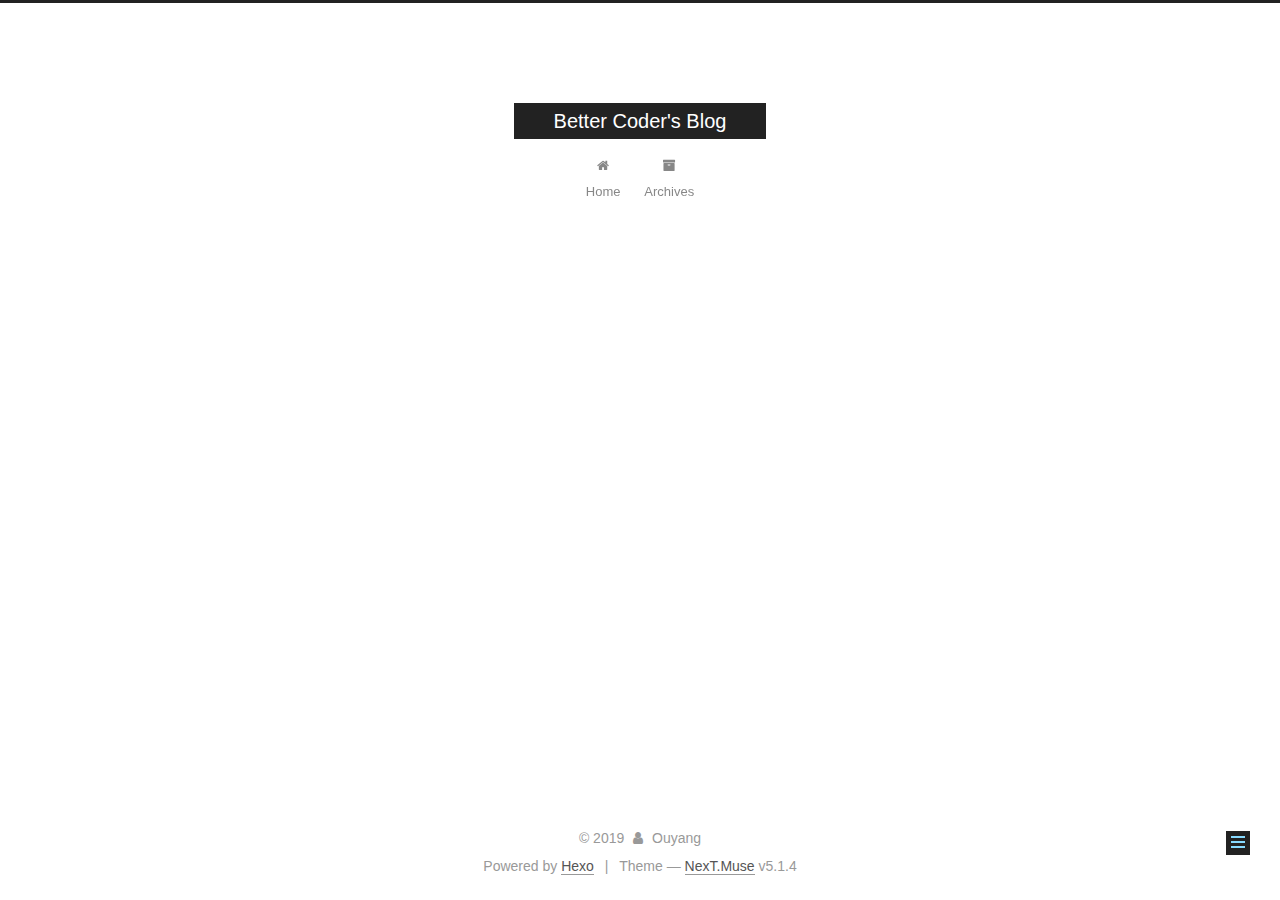
==== about/index.html @ 44db9f1c "Site updated: 2019-05-25 17:23:16" ====
<!DOCTYPE html>



  


<html class="theme-next muse use-motion" lang>
<head><meta name="generator" content="Hexo 3.8.0">
  <meta charset="UTF-8">
<meta http-equiv="X-UA-Compatible" content="IE=edge">
<meta name="viewport" content="width=device-width, initial-scale=1, maximum-scale=1">
<meta name="theme-color" content="#222">









<meta http-equiv="Cache-Control" content="no-transform">
<meta http-equiv="Cache-Control" content="no-siteapp">
















  
  
  <link href="/lib/fancybox/source/jquery.fancybox.css?v=2.1.5" rel="stylesheet" type="text/css">







<link href="/lib/font-awesome/css/font-awesome.min.css?v=4.6.2" rel="stylesheet" type="text/css">

<link href="/css/main.css?v=5.1.4" rel="stylesheet" type="text/css">


  <link rel="apple-touch-icon" sizes="180x180" href="/images/apple-touch-icon-next.png?v=5.1.4">


  <link rel="icon" type="image/png" sizes="32x32" href="/images/favicon-32x32-next.png?v=5.1.4">


  <link rel="icon" type="image/png" sizes="16x16" href="/images/favicon-16x16-next.png?v=5.1.4">


  <link rel="mask-icon" href="/images/logo.svg?v=5.1.4" color="#222">





  <meta name="keywords" content="Hexo, NexT">










<meta name="description" content="欧阳小伟">
<meta property="og:type" content="website">
<meta property="og:title" content="about">
<meta property="og:url" content="http://RobotOuyang.github.io/about/index.html">
<meta property="og:site_name" content="Better Coder&#39;s Blog">
<meta property="og:description" content="欧阳小伟">
<meta property="og:locale" content="default">
<meta property="og:updated_time" content="2019-05-25T09:22:41.706Z">
<meta name="twitter:card" content="summary">
<meta name="twitter:title" content="about">
<meta name="twitter:description" content="欧阳小伟">



<script type="text/javascript" id="hexo.configurations">
  var NexT = window.NexT || {};
  var CONFIG = {
    root: '/',
    scheme: 'Muse',
    version: '5.1.4',
    sidebar: {"position":"left","display":"post","offset":12,"b2t":false,"scrollpercent":false,"onmobile":false},
    fancybox: true,
    tabs: true,
    motion: {"enable":true,"async":false,"transition":{"post_block":"fadeIn","post_header":"slideDownIn","post_body":"slideDownIn","coll_header":"slideLeftIn","sidebar":"slideUpIn"}},
    duoshuo: {
      userId: '0',
      author: 'Author'
    },
    algolia: {
      applicationID: '',
      apiKey: '',
      indexName: '',
      hits: {"per_page":10},
      labels: {"input_placeholder":"Search for Posts","hits_empty":"We didn't find any results for the search: ${query}","hits_stats":"${hits} results found in ${time} ms"}
    }
  };
</script>



  <link rel="canonical" href="http://RobotOuyang.github.io/about/">





  <title>about | Better Coder's Blog</title>
  








</head>

<body itemscope itemtype="http://schema.org/WebPage" lang="default">

  
  
    
  

  <div class="container sidebar-position-left page-post-detail">
    <div class="headband"></div>

    <header id="header" class="header" itemscope itemtype="http://schema.org/WPHeader">
      <div class="header-inner"><div class="site-brand-wrapper">
  <div class="site-meta ">
    

    <div class="custom-logo-site-title">
      <a href="/" class="brand" rel="start">
        <span class="logo-line-before"><i></i></span>
        <span class="site-title">Better Coder's Blog</span>
        <span class="logo-line-after"><i></i></span>
      </a>
    </div>
      
        <p class="site-subtitle"></p>
      
  </div>

  <div class="site-nav-toggle">
    <button>
      <span class="btn-bar"></span>
      <span class="btn-bar"></span>
      <span class="btn-bar"></span>
    </button>
  </div>
</div>

<nav class="site-nav">
  

  
    <ul id="menu" class="menu">
      
        
        <li class="menu-item menu-item-home">
          <a href="/" rel="section">
            
              <i class="menu-item-icon fa fa-fw fa-home"></i> <br>
            
            Home
          </a>
        </li>
      
        
        <li class="menu-item menu-item-archives">
          <a href="/archives/" rel="section">
            
              <i class="menu-item-icon fa fa-fw fa-archive"></i> <br>
            
            Archives
          </a>
        </li>
      

      
    </ul>
  

  
</nav>



 </div>
    </header>

    <main id="main" class="main">
      <div class="main-inner">
        <div class="content-wrap">
          <div id="content" class="content">
            

  <div id="posts" class="posts-expand">
    
    
    
    <div class="post-block page">
      <header class="post-header">

	<h1 class="post-title" itemprop="name headline">about</h1>



</header>

      
      
      
      <div class="post-body">
        
        
          <p>欧阳小伟</p>

        
      </div>
      
      
      
    </div>
    
    
    
  </div>


          </div>
          


          

  



        </div>
        
          
  
  <div class="sidebar-toggle">
    <div class="sidebar-toggle-line-wrap">
      <span class="sidebar-toggle-line sidebar-toggle-line-first"></span>
      <span class="sidebar-toggle-line sidebar-toggle-line-middle"></span>
      <span class="sidebar-toggle-line sidebar-toggle-line-last"></span>
    </div>
  </div>

  <aside id="sidebar" class="sidebar">
    
    <div class="sidebar-inner">

      

      

      <section class="site-overview-wrap sidebar-panel sidebar-panel-active">
        <div class="site-overview">
          <div class="site-author motion-element" itemprop="author" itemscope itemtype="http://schema.org/Person">
            
              <p class="site-author-name" itemprop="name">Ouyang</p>
              <p class="site-description motion-element" itemprop="description">ouyang</p>
          </div>

          <nav class="site-state motion-element">

            
              <div class="site-state-item site-state-posts">
              
                <a href="/archives/">
              
                  <span class="site-state-item-count">2</span>
                  <span class="site-state-item-name">posts</span>
                </a>
              </div>
            

            

            

          </nav>

          

          

          
          

          
          

          

        </div>
      </section>

      

      

    </div>
  </aside>


        
      </div>
    </main>

    <footer id="footer" class="footer">
      <div class="footer-inner">
        <div class="copyright">&copy; <span itemprop="copyrightYear">2019</span>
  <span class="with-love">
    <i class="fa fa-user"></i>
  </span>
  <span class="author" itemprop="copyrightHolder">Ouyang</span>

  
</div>


  <div class="powered-by">Powered by <a class="theme-link" target="_blank" href="https://hexo.io">Hexo</a></div>



  <span class="post-meta-divider">|</span>



  <div class="theme-info">Theme &mdash; <a class="theme-link" target="_blank" href="https://github.com/iissnan/hexo-theme-next">NexT.Muse</a> v5.1.4</div>




        







        
      </div>
    </footer>

    
      <div class="back-to-top">
        <i class="fa fa-arrow-up"></i>
        
      </div>
    

    

  </div>

  

<script type="text/javascript">
  if (Object.prototype.toString.call(window.Promise) !== '[object Function]') {
    window.Promise = null;
  }
</script>









  












  
  
    <script type="text/javascript" src="/lib/jquery/index.js?v=2.1.3"></script>
  

  
  
    <script type="text/javascript" src="/lib/fastclick/lib/fastclick.min.js?v=1.0.6"></script>
  

  
  
    <script type="text/javascript" src="/lib/jquery_lazyload/jquery.lazyload.js?v=1.9.7"></script>
  

  
  
    <script type="text/javascript" src="/lib/velocity/velocity.min.js?v=1.2.1"></script>
  

  
  
    <script type="text/javascript" src="/lib/velocity/velocity.ui.min.js?v=1.2.1"></script>
  

  
  
    <script type="text/javascript" src="/lib/fancybox/source/jquery.fancybox.pack.js?v=2.1.5"></script>
  


  


  <script type="text/javascript" src="/js/src/utils.js?v=5.1.4"></script>

  <script type="text/javascript" src="/js/src/motion.js?v=5.1.4"></script>



  
  

  
  <script type="text/javascript" src="/js/src/scrollspy.js?v=5.1.4"></script>
<script type="text/javascript" src="/js/src/post-details.js?v=5.1.4"></script>



  


  <script type="text/javascript" src="/js/src/bootstrap.js?v=5.1.4"></script>



  


  




	





  





  












  





  

  

  

  
  

  

  

  

</body>
</html>
---- css/main.css ----
/* normalize.css v3.0.2 | MIT License | git.io/normalize */
html {
  font-family: sans-serif; /* 1 */
  -ms-text-size-adjust: 100%; /* 2 */
  -webkit-text-size-adjust: 100%; /* 2 */
}
body {
  margin: 0;
}
article,
aside,
details,
figcaption,
figure,
footer,
header,
hgroup,
main,
menu,
nav,
section,
summary {
  display: block;
}
audio,
canvas,
progress,
video {
  display: inline-block; /* 1 */
  vertical-align: baseline; /* 2 */
}
audio:not([controls]) {
  display: none;
  height: 0;
}
[hidden],
template {
  display: none;
}
a {
  background-color: transparent;
}
a:active,
a:hover {
  outline: 0;
}
abbr[title] {
  border-bottom: 1px dotted;
}
b,
strong {
  font-weight: bold;
}
dfn {
  font-style: italic;
}
h1 {
  font-size: 2em;
  margin: 0.67em 0;
}
mark {
  background: #ff0;
  color: #000;
}
small {
  font-size: 80%;
}
sub,
sup {
  font-size: 75%;
  line-height: 0;
  position: relative;
  vertical-align: baseline;
}
sup {
  top: -0.5em;
}
sub {
  bottom: -0.25em;
}
img {
  border: 0;
}
svg:not(:root) {
  overflow: hidden;
}
figure {
  margin: 1em 40px;
}
hr {
  -moz-box-sizing: content-box;
  box-sizing: content-box;
  height: 0;
}
pre {
  overflow: auto;
}
code,
kbd,
pre,
samp {
  font-family: monospace, monospace;
  font-size: 1em;
}
button,
input,
optgroup,
select,
textarea {
  color: inherit; /* 1 */
  font: inherit; /* 2 */
  margin: 0; /* 3 */
}
button {
  overflow: visible;
}
button,
select {
  text-transform: none;
}
button,
html input[type="button"],
input[type="reset"],
input[type="submit"] {
  -webkit-appearance: button; /* 2 */
  cursor: pointer; /* 3 */
}
button[disabled],
html input[disabled] {
  cursor: default;
}
button::-moz-focus-inner,
input::-moz-focus-inner {
  border: 0;
  padding: 0;
}
input {
  line-height: normal;
}
input[type="checkbox"],
input[type="radio"] {
  box-sizing: border-box; /* 1 */
  padding: 0; /* 2 */
}
input[type="number"]::-webkit-inner-spin-button,
input[type="number"]::-webkit-outer-spin-button {
  height: auto;
}
input[type="search"] {
  -webkit-appearance: textfield; /* 1 */
  -moz-box-sizing: content-box;
  -webkit-box-sizing: content-box; /* 2 */
  box-sizing: content-box;
}
input[type="search"]::-webkit-search-cancel-button,
input[type="search"]::-webkit-search-decoration {
  -webkit-appearance: none;
}
fieldset {
  border: 1px solid #c0c0c0;
  margin: 0 2px;
  padding: 0.35em 0.625em 0.75em;
}
legend {
  border: 0; /* 1 */
  padding: 0; /* 2 */
}
textarea {
  overflow: auto;
}
optgroup {
  font-weight: bold;
}
table {
  border-collapse: collapse;
  border-spacing: 0;
}
td,
th {
  padding: 0;
}
::selection {
  background: #262a30;
  color: #fff;
}
body {
  position: relative;
  font-family: 'Lato', "PingFang SC", "Microsoft YaHei", sans-serif;
  font-size: 14px;
  line-height: 2;
  color: #555;
  background: #fff;
}
@media (max-width: 767px) {
  body {
    padding-right: 0 !important;
  }
}
@media (min-width: 768px) and (max-width: 991px) {
  body {
    padding-right: 0 !important;
  }
}
@media (min-width: 1600px) {
  body {
    font-size: 16px;
  }
}
h1,
h2,
h3,
h4,
h5,
h6 {
  margin: 0;
  padding: 0;
  font-weight: bold;
  line-height: 1.5;
  font-family: 'Lato', "PingFang SC", "Microsoft YaHei", sans-serif;
}
h2,
h3,
h4,
h5,
h6 {
  margin: 20px 0 15px;
}
h1 {
  font-size: 22px;
}
@media (max-width: 767px) {
  h1 {
    font-size: 18px;
  }
}
h2 {
  font-size: 20px;
}
@media (max-width: 767px) {
  h2 {
    font-size: 16px;
  }
}
h3 {
  font-size: 18px;
}
@media (max-width: 767px) {
  h3 {
    font-size: 14px;
  }
}
h4 {
  font-size: 16px;
}
@media (max-width: 767px) {
  h4 {
    font-size: 12px;
  }
}
h5 {
  font-size: 14px;
}
@media (max-width: 767px) {
  h5 {
    font-size: 10px;
  }
}
h6 {
  font-size: 12px;
}
@media (max-width: 767px) {
  h6 {
    font-size: 8px;
  }
}
p {
  margin: 0 0 20px 0;
}
a {
  color: #555;
  text-decoration: none;
  outline: none;
  border-bottom: 1px solid #999;
  word-wrap: break-word;
}
a:hover {
  color: #222;
  border-bottom-color: #222;
}
blockquote {
  margin: 0;
  padding: 0;
}
img {
  display: block;
  margin: auto;
  max-width: 100%;
  height: auto;
}
hr {
  margin: 40px 0;
  height: 3px;
  border: none;
  background-color: #ddd;
  background-image: repeating-linear-gradient(-45deg, #fff, #fff 4px, transparent 4px, transparent 8px);
}
blockquote {
  padding: 0 15px;
  color: #666;
  border-left: 4px solid #ddd;
}
blockquote cite::before {
  content: "-";
  padding: 0 5px;
}
dt {
  font-weight: 700;
}
dd {
  margin: 0;
  padding: 0;
}
kbd {
  border: 1px solid #ccc;
  border-radius: 0.2em;
  box-shadow: 0.1em 0.1em 0.2em rgba(0,0,0,0.1);
  background-color: #f9f9f9;
  font-family: inherit;
  background-image: -webkit-linear-gradient(top, #eee, #fff, #eee);
  padding: 0.1em 0.3em;
  white-space: nowrap;
}
.text-left {
  text-align: left;
}
.text-center {
  text-align: center;
}
.text-right {
  text-align: right;
}
.text-justify {
  text-align: justify;
}
.text-nowrap {
  white-space: nowrap;
}
.text-lowercase {
  text-transform: lowercase;
}
.text-uppercase {
  text-transform: uppercase;
}
.text-capitalize {
  text-transform: capitalize;
}
.center-block {
  display: block;
  margin-left: auto;
  margin-right: auto;
}
.clearfix:before,
.clearfix:after {
  content: " ";
  display: table;
}
.clearfix:after {
  clear: both;
}
.pullquote {
  width: 45%;
}
.pullquote.left {
  float: left;
  margin-left: 5px;
  margin-right: 10px;
}
.pullquote.right {
  float: right;
  margin-left: 10px;
  margin-right: 5px;
}
.affix.affix.affix {
  position: fixed;
}
.translation {
  margin-top: -20px;
  font-size: 14px;
  color: #999;
}
.scrollbar-measure {
  width: 100px;
  height: 100px;
  overflow: scroll;
  position: absolute;
  top: -9999px;
}
.use-motion .motion-element {
  opacity: 0;
}
table {
  margin: 20px 0;
  width: 100%;
  border-collapse: collapse;
  border-spacing: 0;
  border: 1px solid #ddd;
  font-size: 14px;
  table-layout: fixed;
  word-wrap: break-all;
}
table>tbody>tr:nth-of-type(odd) {
  background-color: #f9f9f9;
}
table>tbody>tr:hover {
  background-color: #f5f5f5;
}
caption,
th,
td {
  padding: 8px;
  text-align: left;
  vertical-align: middle;
  font-weight: normal;
}
th,
td {
  border-bottom: 3px solid #ddd;
  border-right: 1px solid #eee;
}
th {
  padding-bottom: 10px;
  font-weight: 700;
}
td {
  border-bottom-width: 1px;
}
html,
body {
  height: 100%;
}
.container {
  position: relative;
  min-height: 100%;
}
.header-inner {
  margin: 0 auto;
  padding: 100px 0 70px;
  width: 700px;
}
@media (min-width: 1600px) {
  .container .header-inner {
    width: 900px;
  }
}
.main {
  padding-bottom: 150px;
}
.main-inner {
  margin: 0 auto;
  width: 700px;
}
@media (min-width: 1600px) {
  .container .main-inner {
    width: 900px;
  }
}
.footer {
  position: absolute;
  left: 0;
  bottom: 0;
  width: 100%;
  min-height: 50px;
}
.footer-inner {
  box-sizing: border-box;
  margin: 20px auto;
  width: 700px;
}
@media (min-width: 1600px) {
  .container .footer-inner {
    width: 900px;
  }
}
pre,
.highlight {
  overflow: auto;
  margin: 20px 0;
  padding: 0;
  font-size: 13px;
  color: #4d4d4c;
  background: #f7f7f7;
  line-height: 1.6;
}
pre,
code {
  font-family: consolas, Menlo, "PingFang SC", "Microsoft YaHei", monospace;
}
code {
  padding: 2px 4px;
  word-wrap: break-word;
  color: #555;
  background: #eee;
  border-radius: 3px;
  font-size: 13px;
}
pre {
  padding: 10px;
}
pre code {
  padding: 0;
  color: #4d4d4c;
  background: none;
  text-shadow: none;
}
.highlight {
  border-radius: 1px;
}
.highlight pre {
  border: none;
  margin: 0;
  padding: 10px 0;
}
.highlight table {
  margin: 0;
  width: auto;
  border: none;
}
.highlight td {
  border: none;
  padding: 0;
}
.highlight figcaption {
  font-size: 1em;
  color: #4d4d4c;
  line-height: 1em;
  margin-bottom: 1em;
}
.highlight figcaption:before,
.highlight figcaption:after {
  content: " ";
  display: table;
}
.highlight figcaption:after {
  clear: both;
}
.highlight figcaption a {
  float: right;
  color: #4d4d4c;
}
.highlight figcaption a:hover {
  border-bottom-color: #4d4d4c;
}
.highlight .gutter pre {
  padding-left: 10px;
  padding-right: 10px;
  color: #869194;
  text-align: right;
  background-color: #eff2f3;
}
.highlight .code pre {
  width: 100%;
  padding-left: 10px;
  padding-right: 10px;
  background-color: #f7f7f7;
}
.highlight .line {
  height: 20px;
}
.gutter {
  -webkit-user-select: none;
  -moz-user-select: none;
  -ms-user-select: none;
  user-select: none;
}
.gist table {
  width: auto;
}
.gist table td {
  border: none;
}
pre .deletion {
  background: #fdd;
}
pre .addition {
  background: #dfd;
}
pre .meta {
  color: #8959a8;
}
pre .comment {
  color: #8e908c;
}
pre .variable,
pre .attribute,
pre .tag,
pre .regexp,
pre .ruby .constant,
pre .xml .tag .title,
pre .xml .pi,
pre .xml .doctype,
pre .html .doctype,
pre .css .id,
pre .css .class,
pre .css .pseudo {
  color: #c82829;
}
pre .number,
pre .preprocessor,
pre .built_in,
pre .literal,
pre .params,
pre .constant,
pre .command {
  color: #f5871f;
}
pre .ruby .class .title,
pre .css .rules .attribute,
pre .string,
pre .value,
pre .inheritance,
pre .header,
pre .ruby .symbol,
pre .xml .cdata,
pre .special,
pre .number,
pre .formula {
  color: #718c00;
}
pre .title,
pre .css .hexcolor {
  color: #3e999f;
}
pre .function,
pre .python .decorator,
pre .python .title,
pre .ruby .function .title,
pre .ruby .title .keyword,
pre .perl .sub,
pre .javascript .title,
pre .coffeescript .title {
  color: #4271ae;
}
pre .keyword,
pre .javascript .function {
  color: #8959a8;
}
.full-image.full-image.full-image.full-image {
  border: none;
  max-width: 100%;
  width: auto;
  margin: 20px auto 25px;
}
@media (min-width: 992px) {
  .full-image.full-image.full-image.full-image {
    max-width: none;
    width: 110%;
    margin: 25px -5%;
  }
}
.blockquote-center,
.page-home .post-type-quote blockquote,
.page-post-detail .post-type-quote blockquote {
  position: relative;
  margin: 40px 0;
  padding: 0;
  border-left: none;
  text-align: center;
}
.blockquote-center::before,
.page-home .post-type-quote blockquote::before,
.page-post-detail .post-type-quote blockquote::before,
.blockquote-center::after,
.page-home .post-type-quote blockquote::after,
.page-post-detail .post-type-quote blockquote::after {
  position: absolute;
  content: ' ';
  display: block;
  width: 100%;
  height: 24px;
  opacity: 0.2;
  background-repeat: no-repeat;
  background-position: 0 -6px;
  background-size: 22px 22px;
}
.blockquote-center::before,
.page-home .post-type-quote blockquote::before,
.page-post-detail .post-type-quote blockquote::before {
  top: -20px;
  background-image: url("../images/quote-l.svg");
  border-top: 1px solid #ccc;
}
.blockquote-center::after,
.page-home .post-type-quote blockquote::after,
.page-post-detail .post-type-quote blockquote::after {
  bottom: -20px;
  background-image: url("../images/quote-r.svg");
  border-bottom: 1px solid #ccc;
  background-position: 100% 8px;
}
.blockquote-center p,
.page-home .post-type-quote blockquote p,
.page-post-detail .post-type-quote blockquote p,
.blockquote-center div,
.page-home .post-type-quote blockquote div,
.page-post-detail .post-type-quote blockquote div {
  text-align: center;
}
.post .post-body .group-picture img {
  box-sizing: border-box;
  padding: 0 3px;
  border: none;
}
.post .group-picture-row {
  overflow: hidden;
  margin-top: 6px;
}
.post .group-picture-row:first-child {
  margin-top: 0;
}
.post .group-picture-column {
  float: left;
}
.page-post-detail .post-body .group-picture-column {
  float: none;
  margin-top: 10px;
  width: auto !important;
}
.page-post-detail .post-body .group-picture-column img {
  margin: 0 auto;
}
.page-archive .group-picture-container {
  overflow: hidden;
}
.page-archive .group-picture-row {
  float: left;
}
.page-archive .group-picture-row:first-child {
  margin-top: 6px;
}
.page-archive .group-picture-column {
  max-width: 150px;
  max-height: 150px;
}
.post-body .note {
  position: relative;
  padding: 15px;
  margin-bottom: 20px;
  border: 1px solid #eee;
  border-left-width: 5px;
  border-radius: 3px;
}
.post-body .note h2,
.post-body .note h3,
.post-body .note h4,
.post-body .note h5,
.post-body .note h6 {
  margin-top: 0;
  margin-bottom: 0;
  border-bottom: initial;
  padding-top: 0 !important;
}
.post-body .note p:first-child,
.post-body .note ul:first-child,
.post-body .note ol:first-child,
.post-body .note table:first-child,
.post-body .note pre:first-child,
.post-body .note blockquote:first-child {
  margin-top: 0;
}
.post-body .note p:last-child,
.post-body .note ul:last-child,
.post-body .note ol:last-child,
.post-body .note table:last-child,
.post-body .note pre:last-child,
.post-body .note blockquote:last-child {
  margin-bottom: 0;
}
.post-body .note.default {
  border-left-color: #777;
}
.post-body .note.default h2,
.post-body .note.default h3,
.post-body .note.default h4,
.post-body .note.default h5,
.post-body .note.default h6 {
  color: #777;
}
.post-body .note.primary {
  border-left-color: #6f42c1;
}
.post-body .note.primary h2,
.post-body .note.primary h3,
.post-body .note.primary h4,
.post-body .note.primary h5,
.post-body .note.primary h6 {
  color: #6f42c1;
}
.post-body .note.info {
  border-left-color: #428bca;
}
.post-body .note.info h2,
.post-body .note.info h3,
.post-body .note.info h4,
.post-body .note.info h5,
.post-body .note.info h6 {
  color: #428bca;
}
.post-body .note.success {
  border-left-color: #5cb85c;
}
.post-body .note.success h2,
.post-body .note.success h3,
.post-body .note.success h4,
.post-body .note.success h5,
.post-body .note.success h6 {
  color: #5cb85c;
}
.post-body .note.warning {
  border-left-color: #f0ad4e;
}
.post-body .note.warning h2,
.post-body .note.warning h3,
.post-body .note.warning h4,
.post-body .note.warning h5,
.post-body .note.warning h6 {
  color: #f0ad4e;
}
.post-body .note.danger {
  border-left-color: #d9534f;
}
.post-body .note.danger h2,
.post-body .note.danger h3,
.post-body .note.danger h4,
.post-body .note.danger h5,
.post-body .note.danger h6 {
  color: #d9534f;
}
.post-body .label {
  display: inline;
  padding: 0 2px;
  white-space: nowrap;
}
.post-body .label.default {
  background-color: #f0f0f0;
}
.post-body .label.primary {
  background-color: #efe6f7;
}
.post-body .label.info {
  background-color: #e5f2f8;
}
.post-body .label.success {
  background-color: #e7f4e9;
}
.post-body .label.warning {
  background-color: #fcf6e1;
}
.post-body .label.danger {
  background-color: #fae8eb;
}
.post-body .tabs {
  position: relative;
  display: block;
  margin-bottom: 20px;
  padding-top: 10px;
}
.post-body .tabs ul.nav-tabs {
  margin: 0;
  padding: 0;
  display: flex;
  margin-bottom: -1px;
}
@media (max-width: 413px) {
  .post-body .tabs ul.nav-tabs {
    display: block;
    margin-bottom: 5px;
  }
}
.post-body .tabs ul.nav-tabs li.tab {
  list-style-type: none !important;
  margin: 0 0.25em 0 0;
  border-top: 3px solid transparent;
  border-left: 1px solid transparent;
  border-right: 1px solid transparent;
}
@media (max-width: 413px) {
  .post-body .tabs ul.nav-tabs li.tab {
    margin: initial;
    border-top: 1px solid transparent;
    border-left: 3px solid transparent;
    border-right: 1px solid transparent;
    border-bottom: 1px solid transparent;
  }
}
.post-body .tabs ul.nav-tabs li.tab a {
  outline: 0;
  border-bottom: initial;
  display: block;
  line-height: 1.8em;
  padding: 0.25em 0.75em;
  transition-duration: 0.2s;
  transition-timing-function: ease-out;
  transition-delay: 0s;
}
.post-body .tabs ul.nav-tabs li.tab a i {
  width: 1.285714285714286em;
}
.post-body .tabs ul.nav-tabs li.tab.active {
  border-top: 3px solid #fc6423;
  border-left: 1px solid #ddd;
  border-right: 1px solid #ddd;
  background-color: #fff;
}
@media (max-width: 413px) {
  .post-body .tabs ul.nav-tabs li.tab.active {
    border-top: 1px solid #ddd;
    border-left: 3px solid #fc6423;
    border-right: 1px solid #ddd;
    border-bottom: 1px solid #ddd;
  }
}
.post-body .tabs ul.nav-tabs li.tab.active a {
  cursor: default;
  color: #555;
}
.post-body .tabs .tab-content {
  background-color: #fff;
}
.post-body .tabs .tab-content .tab-pane {
  border: 1px solid #ddd;
  padding: 20px 20px 0 20px;
}
.post-body .tabs .tab-content .tab-pane:not(.active) {
  display: none !important;
}
.post-body .tabs .tab-content .tab-pane.active {
  display: block !important;
}
.btn {
  display: inline-block;
  padding: 0 20px;
  font-size: 14px;
  color: #fff;
  background: #222;
  border: 2px solid #222;
  text-decoration: none;
  border-radius: 0;
  transition-property: background-color;
  transition-duration: 0.2s;
  transition-timing-function: ease-in-out;
  transition-delay: 0s;
  line-height: 2;
}
.btn:hover {
  border-color: #222;
  color: #222;
  background: #fff;
}
.btn +.btn {
  margin: 0 0 8px 8px;
}
.btn .fa-fw {
  width: 1.285714285714286em;
  text-align: left;
}
.btn-bar {
  display: block;
  width: 22px;
  height: 2px;
  background: #555;
  border-radius: 1px;
}
.btn-bar+.btn-bar {
  margin-top: 4px;
}
.pagination {
  margin: 120px 0 40px;
  text-align: center;
  border-top: 1px solid #eee;
}
.page-number-basic,
.pagination .prev,
.pagination .next,
.pagination .page-number,
.pagination .space {
  display: inline-block;
  position: relative;
  top: -1px;
  margin: 0 10px;
  padding: 0 11px;
}
@media (max-width: 767px) {
  .page-number-basic,
  .pagination .prev,
  .pagination .next,
  .pagination .page-number,
  .pagination .space {
    margin: 0 5px;
  }
}
.pagination .prev,
.pagination .next,
.pagination .page-number {
  border-bottom: 0;
  border-top: 1px solid #eee;
  transition-property: border-color;
  transition-duration: 0.2s;
  transition-timing-function: ease-in-out;
  transition-delay: 0s;
}
.pagination .prev:hover,
.pagination .next:hover,
.pagination .page-number:hover {
  border-top-color: #222;
}
.pagination .space {
  padding: 0;
  margin: 0;
}
.pagination .prev {
  margin-left: 0;
}
.pagination .next {
  margin-right: 0;
}
.pagination .page-number.current {
  color: #fff;
  background: #ccc;
  border-top-color: #ccc;
}
@media (max-width: 767px) {
  .pagination {
    border-top: none;
  }
  .pagination .prev,
  .pagination .next,
  .pagination .page-number {
    margin-bottom: 10px;
    border-top: 0;
    border-bottom: 1px solid #eee;
    padding: 0 10px;
  }
  .pagination .prev:hover,
  .pagination .next:hover,
  .pagination .page-number:hover {
    border-bottom-color: #222;
  }
}
.comments {
  margin: 60px 20px 0;
}
.tag-cloud {
  text-align: center;
}
.tag-cloud a {
  display: inline-block;
  margin: 10px;
}
.back-to-top {
  box-sizing: border-box;
  position: fixed;
  bottom: -100px;
  right: 30px;
  z-index: 1050;
  padding: 0 6px;
  width: 24px;
  background: #222;
  font-size: 12px;
  opacity: 1;
  color: #fff;
  cursor: pointer;
  text-align: center;
  -webkit-transform: translateZ(0);
  transition-property: bottom;
  transition-duration: 0.2s;
  transition-timing-function: ease-in-out;
  transition-delay: 0s;
}
@media (min-width: 768px) and (max-width: 991px) {
  .back-to-top {
    display: none !important;
  }
}
@media (max-width: 767px) {
  .back-to-top {
    display: none !important;
  }
}
.back-to-top.back-to-top-on {
  bottom: 19px;
}
.header {
  background: transparent;
}
.header-inner {
  position: relative;
}
.headband {
  height: 3px;
  background: #222;
}
.site-meta {
  margin: 0;
  text-align: center;
}
@media (max-width: 767px) {
  .site-meta {
    text-align: center;
  }
}
.brand {
  position: relative;
  display: inline-block;
  padding: 0 40px;
  color: #fff;
  background: #222;
  border-bottom: none;
}
.brand:hover {
  color: #fff;
}
.logo {
  display: inline-block;
  margin-right: 5px;
  line-height: 36px;
  vertical-align: top;
}
.site-title {
  display: inline-block;
  vertical-align: top;
  line-height: 36px;
  font-size: 20px;
  font-weight: normal;
  font-family: 'Lato', "PingFang SC", "Microsoft YaHei", sans-serif;
}
.site-subtitle {
  margin-top: 10px;
  font-size: 13px;
  color: #999;
}
.use-motion .brand {
  opacity: 0;
}
.use-motion .logo,
.use-motion .site-title,
.use-motion .site-subtitle {
  opacity: 0;
  position: relative;
  top: -10px;
}
.site-nav-toggle {
  display: none;
  position: absolute;
  top: 10px;
  left: 10px;
}
@media (max-width: 767px) {
  .site-nav-toggle {
    display: block;
  }
}
.site-nav-toggle button {
  margin-top: 2px;
  padding: 9px 10px;
  background: transparent;
  border: none;
}
@media (max-width: 767px) {
  .site-nav {
    display: none;
    margin: 0 -10px;
    padding: 0 10px;
    clear: both;
    border-top: 1px solid #ddd;
  }
}
@media (min-width: 768px) and (max-width: 991px) {
  .site-nav {
    display: block !important;
  }
}
@media (min-width: 992px) {
  .site-nav {
    display: block !important;
  }
}
.menu {
  margin-top: 20px;
  padding-left: 0;
  text-align: center;
}
.menu .menu-item {
  display: inline-block;
  margin: 0 10px;
  list-style: none;
}
@media screen and (max-width: 767px) {
  .menu .menu-item {
    margin-top: 10px;
  }
}
.menu .menu-item a {
  display: block;
  font-size: 13px;
  line-height: inherit;
  border-bottom: 1px solid transparent;
  transition-property: border-color;
  transition-duration: 0.2s;
  transition-timing-function: ease-in-out;
  transition-delay: 0s;
}
.menu .menu-item a:hover {
  border-bottom-color: #222;
}
.menu .menu-item .fa {
  margin-right: 5px;
}
.use-motion .menu-item {
  opacity: 0;
}
.post-body {
  font-family: 'Lato', "PingFang SC", "Microsoft YaHei", sans-serif;
}
@media (max-width: 767px) {
  .post-body {
    word-break: break-word;
  }
}
.post-body .fancybox img {
  display: block !important;
  margin: 0 auto;
  cursor: pointer;
  cursor: zoom-in;
  cursor: -webkit-zoom-in;
}
.post-body .image-caption,
.post-body .figure .caption {
  margin: -20px auto 15px;
  text-align: center;
  font-size: 14px;
  color: #999;
  font-weight: bold;
  line-height: 1;
}
.post-sticky-flag {
  display: inline-block;
  font-size: 16px;
  -ms-transform: rotate(30deg);
  -webkit-transform: rotate(30deg);
  -moz-transform: rotate(30deg);
  -ms-transform: rotate(30deg);
  -o-transform: rotate(30deg);
  transform: rotate(30deg);
}
.use-motion .post-block,
.use-motion .pagination,
.use-motion .comments {
  opacity: 0;
}
.use-motion .post-header {
  opacity: 0;
}
.use-motion .post-body {
  opacity: 0;
}
.use-motion .collection-title {
  opacity: 0;
}
.posts-expand {
  padding-top: 40px;
}
@media (max-width: 767px) {
  .posts-expand {
    margin: 0 20px;
  }
  .post-body pre .gutter pre {
    padding-right: 10px;
  }
  .post-body .highlight {
    margin-left: 0px;
    margin-right: 0px;
    padding: 0;
  }
  .post-body .highlight .gutter pre {
    padding-right: 10px;
  }
}
@media (min-width: 992px) {
  .posts-expand .post-body {
    text-align: justify;
  }
}
.posts-expand .post-body h2,
.posts-expand .post-body h3,
.posts-expand .post-body h4,
.posts-expand .post-body h5,
.posts-expand .post-body h6 {
  padding-top: 10px;
}
.posts-expand .post-body h2 .header-anchor,
.posts-expand .post-body h3 .header-anchor,
.posts-expand .post-body h4 .header-anchor,
.posts-expand .post-body h5 .header-anchor,
.posts-expand .post-body h6 .header-anchor {
  float: right;
  margin-left: 10px;
  color: #ccc;
  border-bottom-style: none;
  visibility: hidden;
}
.posts-expand .post-body h2 .header-anchor:hover,
.posts-expand .post-body h3 .header-anchor:hover,
.posts-expand .post-body h4 .header-anchor:hover,
.posts-expand .post-body h5 .header-anchor:hover,
.posts-expand .post-body h6 .header-anchor:hover {
  color: inherit;
}
.posts-expand .post-body h2:hover .header-anchor,
.posts-expand .post-body h3:hover .header-anchor,
.posts-expand .post-body h4:hover .header-anchor,
.posts-expand .post-body h5:hover .header-anchor,
.posts-expand .post-body h6:hover .header-anchor {
  visibility: visible;
}
.posts-expand .post-body ul li {
  list-style: circle;
}
.posts-expand .post-body img {
  box-sizing: border-box;
  margin: auto;
  padding: 3px;
  border: 1px solid #ddd;
}
.posts-expand .post-body .fancybox img {
  margin: 0 auto 25px;
}
@media (max-width: 767px) {
  .posts-collapse {
    margin: 0 20px;
  }
  .posts-collapse .post-title,
  .posts-collapse .post-meta {
    display: block;
    width: auto;
    text-align: left;
  }
}
.posts-collapse {
  position: relative;
  z-index: 1010;
  margin-left: 55px;
}
.posts-collapse::after {
  content: " ";
  position: absolute;
  top: 20px;
  left: 0;
  margin-left: -2px;
  width: 4px;
  height: 100%;
  background: #f5f5f5;
  z-index: -1;
}
@media (max-width: 767px) {
  .posts-collapse {
    margin: 0 20px;
  }
}
.posts-collapse .collection-title {
  position: relative;
  margin: 60px 0;
}
.posts-collapse .collection-title h1,
.posts-collapse .collection-title h2 {
  margin-left: 20px;
}
.posts-collapse .collection-title small {
  color: #bbb;
  margin-left: 5px;
}
.posts-collapse .collection-title::before {
  content: " ";
  position: absolute;
  left: 0;
  top: 50%;
  margin-left: -4px;
  margin-top: -4px;
  width: 8px;
  height: 8px;
  background: #bbb;
  border-radius: 50%;
}
.posts-collapse .post {
  margin: 30px 0;
}
.posts-collapse .post-header {
  position: relative;
  transition-duration: 0.2s;
  transition-timing-function: ease-in-out;
  transition-delay: 0s;
  transition-property: border;
  border-bottom: 1px dashed #ccc;
}
.posts-collapse .post-header::before {
  content: " ";
  position: absolute;
  left: 0;
  top: 12px;
  width: 6px;
  height: 6px;
  margin-left: -4px;
  background: #bbb;
  border-radius: 50%;
  border: 1px solid #fff;
  transition-duration: 0.2s;
  transition-timing-function: ease-in-out;
  transition-delay: 0s;
  transition-property: background;
}
.posts-collapse .post-header:hover {
  border-bottom-color: #666;
}
.posts-collapse .post-header:hover::before {
  background: #222;
}
.posts-collapse .post-meta {
  position: absolute;
  font-size: 12px;
  left: 20px;
  top: 5px;
}
.posts-collapse .post-comments-count {
  display: none;
}
.posts-collapse .post-title {
  margin-left: 60px;
  font-size: 16px;
  font-weight: normal;
  line-height: inherit;
}
.posts-collapse .post-title::after {
  margin-left: 3px;
  opacity: 0.6;
}
.posts-collapse .post-title a {
  color: #666;
  border-bottom: none;
}
.page-home .post-type-quote .post-header,
.page-post-detail .post-type-quote .post-header,
.page-home .post-type-quote .post-tags,
.page-post-detail .post-type-quote .post-tags {
  display: none;
}
.posts-expand .post-title {
  text-align: center;
  word-break: break-word;
  font-weight: 400;
}
.posts-expand .post-title-link {
  display: inline-block;
  position: relative;
  color: #555;
  border-bottom: none;
  line-height: 1.2;
  vertical-align: top;
}
.posts-expand .post-title-link::before {
  content: "";
  position: absolute;
  width: 100%;
  height: 2px;
  bottom: 0;
  left: 0;
  background-color: #000;
  visibility: hidden;
  -webkit-transform: scaleX(0);
  -moz-transform: scaleX(0);
  -ms-transform: scaleX(0);
  -o-transform: scaleX(0);
  transform: scaleX(0);
  transition-duration: 0.2s;
  transition-timing-function: ease-in-out;
  transition-delay: 0s;
}
.posts-expand .post-title-link:hover::before {
  visibility: visible;
  -webkit-transform: scaleX(1);
  -moz-transform: scaleX(1);
  -ms-transform: scaleX(1);
  -o-transform: scaleX(1);
  transform: scaleX(1);
}
.posts-expand .post-title-link .fa {
  font-size: 16px;
}
.posts-expand .post-meta {
  margin: 3px 0 60px 0;
  color: #999;
  font-family: 'Lato', "PingFang SC", "Microsoft YaHei", sans-serif;
  font-size: 12px;
  text-align: center;
}
.posts-expand .post-meta .post-category-list {
  display: inline-block;
  margin: 0;
  padding: 3px;
}
.posts-expand .post-meta .post-category-list-link {
  color: #999;
}
.posts-expand .post-meta .post-description {
  font-size: 14px;
  margin-top: 2px;
}
.post-meta-divider {
  margin: 0 0.5em;
}
.post-meta-item-icon {
  margin-right: 3px;
}
@media (min-width: 768px) and (max-width: 991px) {
  .post-meta-item-icon {
    display: inline-block;
  }
}
@media (max-width: 767px) {
  .post-meta-item-icon {
    display: inline-block;
  }
}
@media (min-width: 768px) and (max-width: 991px) {
  .post-meta-item-text {
    display: none;
  }
}
@media (max-width: 767px) {
  .post-meta-item-text {
    display: none;
  }
}
@media (max-width: 767px) {
  .posts-expand .post-comments-count {
    display: none;
  }
}
.post-button {
  margin-top: 40px;
}
.posts-expand .post-tags {
  margin-top: 40px;
  text-align: center;
}
.posts-expand .post-tags a {
  display: inline-block;
  margin-right: 10px;
  font-size: 13px;
}
.post-nav {
  display: table;
  margin-top: 15px;
  width: 100%;
  border-top: 1px solid #eee;
}
.post-nav-divider {
  display: table-cell;
  width: 10%;
}
.post-nav-item {
  display: table-cell;
  padding: 10px 0 0 0;
  width: 45%;
  vertical-align: top;
}
.post-nav-item a {
  position: relative;
  display: block;
  line-height: 25px;
  font-size: 14px;
  color: #555;
  border-bottom: none;
}
.post-nav-item a:hover {
  color: #222;
  border-bottom: none;
}
.post-nav-item a:active {
  top: 2px;
}
.post-nav-item .fa {
  position: absolute;
  top: 8px;
  left: 0;
  font-size: 12px;
}
.post-nav-next a {
  padding-left: 15px;
}
.post-nav-prev {
  text-align: right;
}
.post-nav-prev a {
  padding-right: 15px;
}
.post-nav-prev .fa {
  right: 0;
  left: auto;
}
.posts-expand .post-eof {
  display: block;
  margin: 80px auto 60px;
  width: 8%;
  height: 1px;
  background: #ccc;
  text-align: center;
}
.post:last-child .post-eof.post-eof.post-eof {
  display: none;
}
.post-gallery {
  display: table;
  table-layout: fixed;
  width: 100%;
  border-collapse: separate;
}
.post-gallery-row {
  display: table-row;
}
.post-gallery .post-gallery-img {
  display: table-cell;
  text-align: center;
  vertical-align: middle;
  border: none;
}
.post-gallery .post-gallery-img img {
  max-width: 100%;
  max-height: 100%;
  border: none;
}
.fancybox-close,
.fancybox-close:hover {
  border: none;
}
.rtl.post-body p,
.rtl.post-body a,
.rtl.post-body h1,
.rtl.post-body h2,
.rtl.post-body h3,
.rtl.post-body h4,
.rtl.post-body h5,
.rtl.post-body h6,
.rtl.post-body li,
.rtl.post-body ul,
.rtl.post-body ol {
  direction: rtl;
  font-family: UKIJ Ekran;
}
.rtl.post-title {
  font-family: UKIJ Ekran;
}
.sidebar {
  position: fixed;
  right: 0;
  top: 0;
  bottom: 0;
  width: 0;
  z-index: 1040;
  box-shadow: inset 0 2px 6px #000;
  background: #222;
  -webkit-transform: translateZ(0);
}
.sidebar a {
  color: #999;
  border-bottom-color: #555;
}
.sidebar a:hover {
  color: #eee;
}
@media (min-width: 768px) and (max-width: 991px) {
  .sidebar {
    display: none !important;
  }
}
@media (max-width: 767px) {
  .sidebar {
    display: none !important;
  }
}
.sidebar-inner {
  position: relative;
  padding: 20px 10px;
  color: #999;
  text-align: center;
}
.site-overview-wrap {
  overflow: hidden;
}
.site-overview {
  overflow-y: auto;
  overflow-x: hidden;
}
.sidebar-toggle {
  position: fixed;
  right: 30px;
  bottom: 45px;
  width: 14px;
  height: 14px;
  padding: 5px;
  background: #222;
  line-height: 0;
  z-index: 1050;
  cursor: pointer;
  -webkit-transform: translateZ(0);
}
@media (min-width: 768px) and (max-width: 991px) {
  .sidebar-toggle {
    display: none !important;
  }
}
@media (max-width: 767px) {
  .sidebar-toggle {
    display: none !important;
  }
}
.sidebar-toggle-line {
  position: relative;
  display: inline-block;
  vertical-align: top;
  height: 2px;
  width: 100%;
  background: #fff;
  margin-top: 3px;
}
.sidebar-toggle-line:first-child {
  margin-top: 0;
}
.site-author-image {
  display: block;
  margin: 0 auto;
  padding: 2px;
  max-width: 96px;
  height: auto;
  border: 2px solid #333;
}
.site-author-name {
  margin: 5px 0 0;
  text-align: center;
  color: #f5f5f5;
  font-weight: normal;
}
.site-description {
  margin-top: 5px;
  text-align: center;
  font-size: 14px;
  color: #999;
}
.site-state {
  overflow: hidden;
  line-height: 1.4;
  white-space: nowrap;
  text-align: center;
}
.site-state-item {
  display: inline-block;
  padding: 0 15px;
  border-left: 1px solid #333;
}
.site-state-item:first-child {
  border-left: none;
}
.site-state-item a {
  border-bottom: none;
}
.site-state-item-count {
  display: block;
  text-align: center;
  color: inherit;
  font-weight: 600;
  font-size: 18px;
}
.site-state-item-name {
  font-size: 13px;
  color: inherit;
}
.feed-link {
  margin-top: 20px;
}
.feed-link a {
  display: inline-block;
  padding: 0 15px;
  color: #fc6423;
  border: 1px solid #fc6423;
  border-radius: 4px;
}
.feed-link a i {
  color: #fc6423;
  font-size: 14px;
}
.feed-link a:hover {
  color: #fff;
  background: #fc6423;
}
.feed-link a:hover i {
  color: #fff;
}
.links-of-author {
  margin-top: 20px;
}
.links-of-author a {
  display: inline-block;
  vertical-align: middle;
  margin-right: 10px;
  margin-bottom: 10px;
  border-bottom-color: #555;
  font-size: 13px;
}
.links-of-author a:before {
  display: inline-block;
  vertical-align: middle;
  margin-right: 3px;
  content: " ";
  width: 4px;
  height: 4px;
  border-radius: 50%;
  background: #ff4bff;
}
.links-of-blogroll {
  font-size: 13px;
}
.links-of-blogroll-title {
  margin-top: 20px;
  font-size: 14px;
  font-weight: 600;
}
.links-of-blogroll-list {
  margin: 0;
  padding: 0;
  list-style: none;
}
.links-of-blogroll-item {
  padding: 2px 10px;
}
.links-of-blogroll-item a {
  max-width: 280px;
  box-sizing: border-box;
  display: inline-block;
  overflow: hidden;
  white-space: nowrap;
  text-overflow: ellipsis;
}
.sidebar-nav {
  margin: 0 0 20px;
  padding-left: 0;
}
.sidebar-nav li {
  display: inline-block;
  cursor: pointer;
  border-bottom: 1px solid transparent;
  font-size: 14px;
  color: #555;
}
.sidebar-nav li:hover {
  color: #f5f5f5;
}
.page-post-detail .sidebar-nav-toc {
  padding: 0 5px;
}
.page-post-detail .sidebar-nav-overview {
  margin-left: 10px;
}
.sidebar-nav .sidebar-nav-active {
  color: #87daff;
  border-bottom-color: #87daff;
}
.sidebar-nav .sidebar-nav-active:hover {
  color: #87daff;
}
.sidebar-panel {
  display: none;
}
.sidebar-panel-active {
  display: block;
}
.post-toc-empty {
  font-size: 14px;
  color: #666;
}
.post-toc-wrap {
  overflow: hidden;
}
.post-toc {
  overflow: auto;
}
.post-toc ol {
  margin: 0;
  padding: 0 2px 5px 10px;
  text-align: left;
  list-style: none;
  font-size: 14px;
}
.post-toc ol > ol {
  padding-left: 0;
}
.post-toc ol a {
  transition-duration: 0.2s;
  transition-timing-function: ease-in-out;
  transition-delay: 0s;
  transition-property: all;
  color: #999;
  border-bottom-color: #555;
}
.post-toc ol a:hover {
  color: #ccc;
  border-bottom-color: #ccc;
}
.post-toc .nav-item {
  overflow: hidden;
  text-overflow: ellipsis;
  text-align: justify;
  white-space: nowrap;
  line-height: 1.8;
}
.post-toc .nav .nav-child {
  display: none;
}
.post-toc .nav .active > .nav-child {
  display: block;
}
.post-toc .nav .active-current > .nav-child {
  display: block;
}
.post-toc .nav .active-current > .nav-child > .nav-item {
  display: block;
}
.post-toc .nav .active > a {
  color: #87daff;
  border-bottom-color: #87daff;
}
.post-toc .nav .active-current > a {
  color: #87daff;
}
.post-toc .nav .active-current > a:hover {
  color: #87daff;
}
.footer {
  font-size: 14px;
  color: #999;
}
.footer img {
  border: none;
}
.footer-inner {
  text-align: center;
}
.with-love {
  display: inline-block;
  margin: 0 5px;
}
.powered-by,
.theme-info {
  display: inline-block;
}
.cc-license {
  margin-top: 10px;
  text-align: center;
}
.cc-license .cc-opacity {
  opacity: 0.7;
  border-bottom: none;
}
.cc-license .cc-opacity:hover {
  opacity: 0.9;
}
.cc-license img {
  display: inline-block;
}
.theme-next #ds-thread #ds-reset {
  color: #555;
}
.theme-next #ds-thread #ds-reset .ds-replybox {
  margin-bottom: 30px;
}
.theme-next #ds-thread #ds-reset .ds-replybox .ds-avatar,
.theme-next #ds-reset .ds-avatar img {
  box-shadow: none;
}
.theme-next #ds-thread #ds-reset .ds-textarea-wrapper {
  border-color: #c7d4e1;
  background: none;
  border-top-right-radius: 3px;
  border-top-left-radius: 3px;
}
.theme-next #ds-thread #ds-reset .ds-textarea-wrapper textarea {
  height: 60px;
}
.theme-next #ds-reset .ds-rounded-top {
  border-radius: 0;
}
.theme-next #ds-thread #ds-reset .ds-post-toolbar {
  box-sizing: border-box;
  border: 1px solid #c7d4e1;
  background: #f6f8fa;
}
.theme-next #ds-thread #ds-reset .ds-post-options {
  height: 40px;
  border: none;
  background: none;
}
.theme-next #ds-thread #ds-reset .ds-toolbar-buttons {
  top: 11px;
}
.theme-next #ds-thread #ds-reset .ds-sync {
  top: 5px;
}
.theme-next #ds-thread #ds-reset .ds-post-button {
  top: 4px;
  right: 5px;
  width: 90px;
  height: 30px;
  border: 1px solid #c5ced7;
  border-radius: 3px;
  background-image: linear-gradient(#fbfbfc, #f5f7f9);
  color: #60676d;
}
.theme-next #ds-thread #ds-reset .ds-post-button:hover {
  background-position: 0 -30px;
  color: #60676d;
}
.theme-next #ds-thread #ds-reset .ds-comments-info {
  padding: 10px 0;
}
.theme-next #ds-thread #ds-reset .ds-sort {
  display: none;
}
.theme-next #ds-thread #ds-reset li.ds-tab a.ds-current {
  border: none;
  background: #f6f8fa;
  color: #60676d;
}
.theme-next #ds-thread #ds-reset li.ds-tab a.ds-current:hover {
  background-color: #e9f0f7;
  color: #60676d;
}
.theme-next #ds-thread #ds-reset li.ds-tab a {
  border-radius: 2px;
  padding: 5px;
}
.theme-next #ds-thread #ds-reset .ds-login-buttons p {
  color: #999;
  line-height: 36px;
}
.theme-next #ds-thread #ds-reset .ds-login-buttons .ds-service-list li {
  height: 28px;
}
.theme-next #ds-thread #ds-reset .ds-service-list a {
  background: none;
  padding: 5px;
  border: 1px solid;
  border-radius: 3px;
  text-align: center;
}
.theme-next #ds-thread #ds-reset .ds-service-list a:hover {
  color: #fff;
  background: #666;
}
.theme-next #ds-thread #ds-reset .ds-service-list .ds-weibo {
  color: #fc9b00;
  border-color: #fc9b00;
}
.theme-next #ds-thread #ds-reset .ds-service-list .ds-weibo:hover {
  background: #fc9b00;
}
.theme-next #ds-thread #ds-reset .ds-service-list .ds-qq {
  color: #60a3ec;
  border-color: #60a3ec;
}
.theme-next #ds-thread #ds-reset .ds-service-list .ds-qq:hover {
  background: #60a3ec;
}
.theme-next #ds-thread #ds-reset .ds-service-list .ds-renren {
  color: #2e7ac4;
  border-color: #2e7ac4;
}
.theme-next #ds-thread #ds-reset .ds-service-list .ds-renren:hover {
  background: #2e7ac4;
}
.theme-next #ds-thread #ds-reset .ds-service-list .ds-douban {
  color: #37994c;
  border-color: #37994c;
}
.theme-next #ds-thread #ds-reset .ds-service-list .ds-douban:hover {
  background: #37994c;
}
.theme-next #ds-thread #ds-reset .ds-service-list .ds-kaixin {
  color: #fef20d;
  border-color: #fef20d;
}
.theme-next #ds-thread #ds-reset .ds-service-list .ds-kaixin:hover {
  background: #fef20d;
}
.theme-next #ds-thread #ds-reset .ds-service-list .ds-netease {
  color: #f00;
  border-color: #f00;
}
.theme-next #ds-thread #ds-reset .ds-service-list .ds-netease:hover {
  background: #f00;
}
.theme-next #ds-thread #ds-reset .ds-service-list .ds-sohu {
  color: #ffcb05;
  border-color: #ffcb05;
}
.theme-next #ds-thread #ds-reset .ds-service-list .ds-sohu:hover {
  background: #ffcb05;
}
.theme-next #ds-thread #ds-reset .ds-service-list .ds-baidu {
  color: #2831e0;
  border-color: #2831e0;
}
.theme-next #ds-thread #ds-reset .ds-service-list .ds-baidu:hover {
  background: #2831e0;
}
.theme-next #ds-thread #ds-reset .ds-service-list .ds-google {
  color: #166bec;
  border-color: #166bec;
}
.theme-next #ds-thread #ds-reset .ds-service-list .ds-google:hover {
  background: #166bec;
}
.theme-next #ds-thread #ds-reset .ds-service-list .ds-weixin {
  color: #00ce0d;
  border-color: #00ce0d;
}
.theme-next #ds-thread #ds-reset .ds-service-list .ds-weixin:hover {
  background: #00ce0d;
}
.theme-next #ds-thread #ds-reset .ds-service-list .ds-more-services {
  border: none;
}
.theme-next #ds-thread #ds-reset .ds-service-list .ds-more-services:hover {
  background: none;
}
.theme-next #ds-reset .duoshuo-ua-admin {
  display: inline-block;
  color: #f00;
}
.theme-next #ds-reset .duoshuo-ua-platform,
.theme-next #ds-reset .duoshuo-ua-browser {
  color: #ccc;
}
.theme-next #ds-reset .duoshuo-ua-platform .fa,
.theme-next #ds-reset .duoshuo-ua-browser .fa {
  display: inline-block;
  margin-right: 3px;
}
.theme-next #ds-reset .duoshuo-ua-separator {
  display: inline-block;
  margin-left: 5px;
}
.theme-next .this_ua {
  background-color: #ccc !important;
  border-radius: 4px;
  padding: 0 5px !important;
  margin: 1px 1px !important;
  border: 1px solid #bbb !important;
  color: #fff;
  display: inline-block !important;
}
.theme-next .this_ua.admin {
  background-color: #d9534f !important;
  border-color: #d9534f !important;
}
.theme-next .this_ua.platform.iOS,
.theme-next .this_ua.platform.Mac,
.theme-next .this_ua.platform.Windows {
  background-color: #39b3d7 !important;
  border-color: #46b8da !important;
}
.theme-next .this_ua.platform.Linux {
  background-color: #3a3a3a !important;
  border-color: #1f1f1f !important;
}
.theme-next .this_ua.platform.Android {
  background-color: #00c47d !important;
  border-color: #01b171 !important;
}
.theme-next .this_ua.browser.Mobile,
.theme-next .this_ua.browser.Chrome {
  background-color: #5cb85c !important;
  border-color: #4cae4c !important;
}
.theme-next .this_ua.browser.Firefox {
  background-color: #f0ad4e !important;
  border-color: #eea236 !important;
}
.theme-next .this_ua.browser.Maxthon,
.theme-next .this_ua.browser.IE {
  background-color: #428bca !important;
  border-color: #357ebd !important;
}
.theme-next .this_ua.browser.baidu,
.theme-next .this_ua.browser.UCBrowser,
.theme-next .this_ua.browser.Opera {
  background-color: #d9534f !important;
  border-color: #d43f3a !important;
}
.theme-next .this_ua.browser.Android,
.theme-next .this_ua.browser.QQBrowser {
  background-color: #78ace9 !important;
  border-color: #4cae4c !important;
}
.post-spread {
  margin-top: 20px;
  text-align: center;
}
.jiathis_style {
  display: inline-block;
}
.jiathis_style a {
  border: none;
}
.fa {
  font-family: FontAwesome !important;
}
.post-spread {
  margin-top: 20px;
  text-align: center;
}
.bdshare-slide-button-box a {
  border: none;
}
.bdsharebuttonbox {
  display: inline-block;
}
.bdsharebuttonbox a {
  border: none;
}
.local-search-pop-overlay {
  position: fixed;
  width: 100%;
  height: 100%;
  top: 0;
  left: 0;
  z-index: 2080;
  background-color: rgba(0,0,0,0.3);
}
.local-search-popup {
  display: none;
  position: fixed;
  top: 10%;
  left: 50%;
  margin-left: -350px;
  width: 700px;
  height: 80%;
  padding: 0;
  background: #fff;
  color: #333;
  z-index: 9999;
  border-radius: 5px;
}
@media (max-width: 767px) {
  .local-search-popup {
    padding: 0;
    top: 0;
    left: 0;
    margin: 0;
    width: 100%;
    height: 100%;
    border-radius: 0;
  }
}
.local-search-popup ul.search-result-list {
  padding: 0;
  margin: 0 5px;
}
.local-search-popup p.search-result {
  border-bottom: 1px dashed #ccc;
  padding: 5px 0;
}
.local-search-popup a.search-result-title {
  font-weight: bold;
  font-size: 16px;
}
.local-search-popup .search-keyword {
  border-bottom: 1px dashed #f00;
  font-weight: bold;
  color: #f00;
}
.local-search-popup .local-search-header {
  padding: 5px;
  height: 36px;
  background: #f5f5f5;
  border-top-left-radius: 5px;
  border-top-right-radius: 5px;
}
.local-search-popup #local-search-result {
  overflow: auto;
  position: relative;
  padding: 5px 25px;
  height: calc(100% - 55px);
}
.local-search-popup .local-search-input-wrapper {
  display: inline-block;
  width: calc(100% - 90px);
  height: 36px;
  line-height: 36px;
  padding: 0 5px;
}
.local-search-popup .local-search-input-wrapper input {
  padding: 8px 0;
  height: 20px;
  display: block;
  width: 100%;
  outline: none;
  border: none;
  background: transparent;
  vertical-align: middle;
}
.local-search-popup .search-icon,
.local-search-popup .popup-btn-close {
  display: inline-block;
  font-size: 18px;
  color: #999;
  height: 36px;
  width: 18px;
  padding-left: 10px;
  padding-right: 10px;
}
.local-search-popup .search-icon {
  float: left;
}
.local-search-popup .popup-btn-close {
  border-left: 1px solid #eee;
  float: right;
  cursor: pointer;
}
.local-search-popup #no-result {
  position: absolute;
  left: 50%;
  top: 50%;
  -webkit-transform: translate(-50%, -50%);
  -webkit-transform: translate(-50%, -50%);
  -moz-transform: translate(-50%, -50%);
  -ms-transform: translate(-50%, -50%);
  -o-transform: translate(-50%, -50%);
  transform: translate(-50%, -50%);
  color: #ccc;
}
.site-uv,
.site-pv,
.page-pv {
  display: inline-block;
}
.site-uv .busuanzi-value,
.site-pv .busuanzi-value,
.page-pv .busuanzi-value {
  margin: 0 5px;
}
.site-uv {
  margin-right: 10px;
}
.site-uv::after {
  content: "|";
  padding-left: 10px;
}
.page-archive .archive-page-counter {
  position: relative;
  top: 3px;
  left: 20px;
}
@media (max-width: 767px) {
  .page-archive .archive-page-counter {
    top: 5px;
  }
}
.page-archive .posts-collapse .archive-move-on {
  position: absolute;
  top: 11px;
  left: 0;
  margin-left: -6px;
  width: 10px;
  height: 10px;
  opacity: 0.5;
  background: #555;
  border: 1px solid #fff;
  border-radius: 50%;
}
.category-all-page .category-all-title {
  text-align: center;
}
.category-all-page .category-all {
  margin-top: 20px;
}
.category-all-page .category-list {
  margin: 0;
  padding: 0;
  list-style: none;
}
.category-all-page .category-list-item {
  margin: 5px 10px;
}
.category-all-page .category-list-count {
  color: #bbb;
}
.category-all-page .category-list-count:before {
  display: inline;
  content: " (";
}
.category-all-page .category-list-count:after {
  display: inline;
  content: ") ";
}
.category-all-page .category-list-child {
  padding-left: 10px;
}
#schedule ul#event-list {
  padding-left: 30px;
}
#schedule ul#event-list hr {
  margin: 20px 0 45px 0 !important;
  background: #222;
}
#schedule ul#event-list hr:after {
  display: inline-block;
  content: 'NOW';
  background: #222;
  color: #fff;
  font-weight: bold;
  text-align: right;
  padding: 0 5px;
}
#schedule ul#event-list li.event {
  margin: 20px 0px;
  background: #f9f9f9;
  padding-left: 10px;
  min-height: 40px;
}
#schedule ul#event-list li.event h2.event-summary {
  margin: 0;
  padding-bottom: 3px;
}
#schedule ul#event-list li.event h2.event-summary:before {
  display: inline-block;
  font-family: FontAwesome;
  font-size: 8px;
  content: '\f111';
  vertical-align: middle;
  margin-right: 25px;
  color: #bbb;
}
#schedule ul#event-list li.event span.event-relative-time {
  display: inline-block;
  font-size: 12px;
  font-weight: 400;
  padding-left: 12px;
  color: #bbb;
}
#schedule ul#event-list li.event span.event-details {
  display: block;
  color: #bbb;
  margin-left: 56px;
  padding-top: 3px;
  padding-bottom: 6px;
  text-indent: -24px;
  line-height: 18px;
}
#schedule ul#event-list li.event span.event-details:before {
  text-indent: 0;
  display: inline-block;
  width: 14px;
  font-family: FontAwesome;
  text-align: center;
  margin-right: 9px;
  color: #bbb;
}
#schedule ul#event-list li.event span.event-details.event-location:before {
  content: '\f041';
}
#schedule ul#event-list li.event span.event-details.event-duration:before {
  content: '\f017';
}
#schedule ul#event-list li.event-past {
  background: #fcfcfc;
}
#schedule ul#event-list li.event-past > * {
  opacity: 0.6;
}
#schedule ul#event-list li.event-past h2.event-summary {
  color: #bbb;
}
#schedule ul#event-list li.event-past h2.event-summary:before {
  color: #dfdfdf;
}
#schedule ul#event-list li.event-now {
  background: #222;
  color: #fff;
  padding: 15px 0 15px 10px;
}
#schedule ul#event-list li.event-now h2.event-summary:before {
  -webkit-transform: scale(1.2);
  -moz-transform: scale(1.2);
  -ms-transform: scale(1.2);
  -o-transform: scale(1.2);
  transform: scale(1.2);
  color: #fff;
  animation: dot-flash 1s alternate infinite ease-in-out;
}
#schedule ul#event-list li.event-now * {
  color: #fff !important;
}
@-moz-keyframes dot-flash {
  from {
    opacity: 1;
    -webkit-transform: scale(1.1);
    -moz-transform: scale(1.1);
    -ms-transform: scale(1.1);
    -o-transform: scale(1.1);
    transform: scale(1.1);
  }
  to {
    opacity: 0;
    -webkit-transform: scale(1);
    -moz-transform: scale(1);
    -ms-transform: scale(1);
    -o-transform: scale(1);
    transform: scale(1);
  }
}
@-webkit-keyframes dot-flash {
  from {
    opacity: 1;
    -webkit-transform: scale(1.1);
    -moz-transform: scale(1.1);
    -ms-transform: scale(1.1);
    -o-transform: scale(1.1);
    transform: scale(1.1);
  }
  to {
    opacity: 0;
    -webkit-transform: scale(1);
    -moz-transform: scale(1);
    -ms-transform: scale(1);
    -o-transform: scale(1);
    transform: scale(1);
  }
}
@-o-keyframes dot-flash {
  from {
    opacity: 1;
    -webkit-transform: scale(1.1);
    -moz-transform: scale(1.1);
    -ms-transform: scale(1.1);
    -o-transform: scale(1.1);
    transform: scale(1.1);
  }
  to {
    opacity: 0;
    -webkit-transform: scale(1);
    -moz-transform: scale(1);
    -ms-transform: scale(1);
    -o-transform: scale(1);
    transform: scale(1);
  }
}
@keyframes dot-flash {
  from {
    opacity: 1;
    -webkit-transform: scale(1.1);
    -moz-transform: scale(1.1);
    -ms-transform: scale(1.1);
    -o-transform: scale(1.1);
    transform: scale(1.1);
  }
  to {
    opacity: 0;
    -webkit-transform: scale(1);
    -moz-transform: scale(1);
    -ms-transform: scale(1);
    -o-transform: scale(1);
    transform: scale(1);
  }
}
.page-post-detail .sidebar-toggle-line {
  background: #87daff;
}
.page-post-detail .comments {
  overflow: hidden;
}
@media (max-width: 767px) {
  .header-inner,
  .container .main-inner,
  .footer-inner {
    width: auto;
  }
}
embed {
  display: block;
  margin: 0px auto 25px auto;
}
.custom-logo .site-meta-headline {
  text-align: center;
}
.custom-logo .brand {
  background: none;
}
.custom-logo .site-title {
  margin: 10px auto 0;
  font-size: 24px;
  color: #222;
}
.custom-logo .site-title a {
  border: none;
}
.custom-logo-image {
  margin: 0 auto;
  padding: 5px;
  max-width: 150px;
  background: #fff;
}
@media (max-width: 767px) {
  .site-nav {
    position: absolute;
    left: 0;
    top: 52px;
    margin: 0;
    width: 100%;
    padding: 0;
    background: #fff;
    border-bottom: 1px solid #ddd;
    z-index: 1050;
  }
}
@media (max-width: 767px) {
  .menu {
    text-align: left;
  }
}
@media (max-width: 767px) {
  .menu .menu-item {
    display: block;
    margin: 0 10px;
    vertical-align: top;
  }
}
@media (max-width: 767px) {
  .menu .menu-item br {
    display: none;
  }
}
@media (max-width: 767px) {
  .menu .menu-item a {
    padding: 5px 10px;
  }
}
.menu .menu-item .fa {
  margin-right: 0;
}
.site-search form {
  display: none;
}
.links-of-blogroll-inline .links-of-blogroll-item {
  display: inline-block;
}
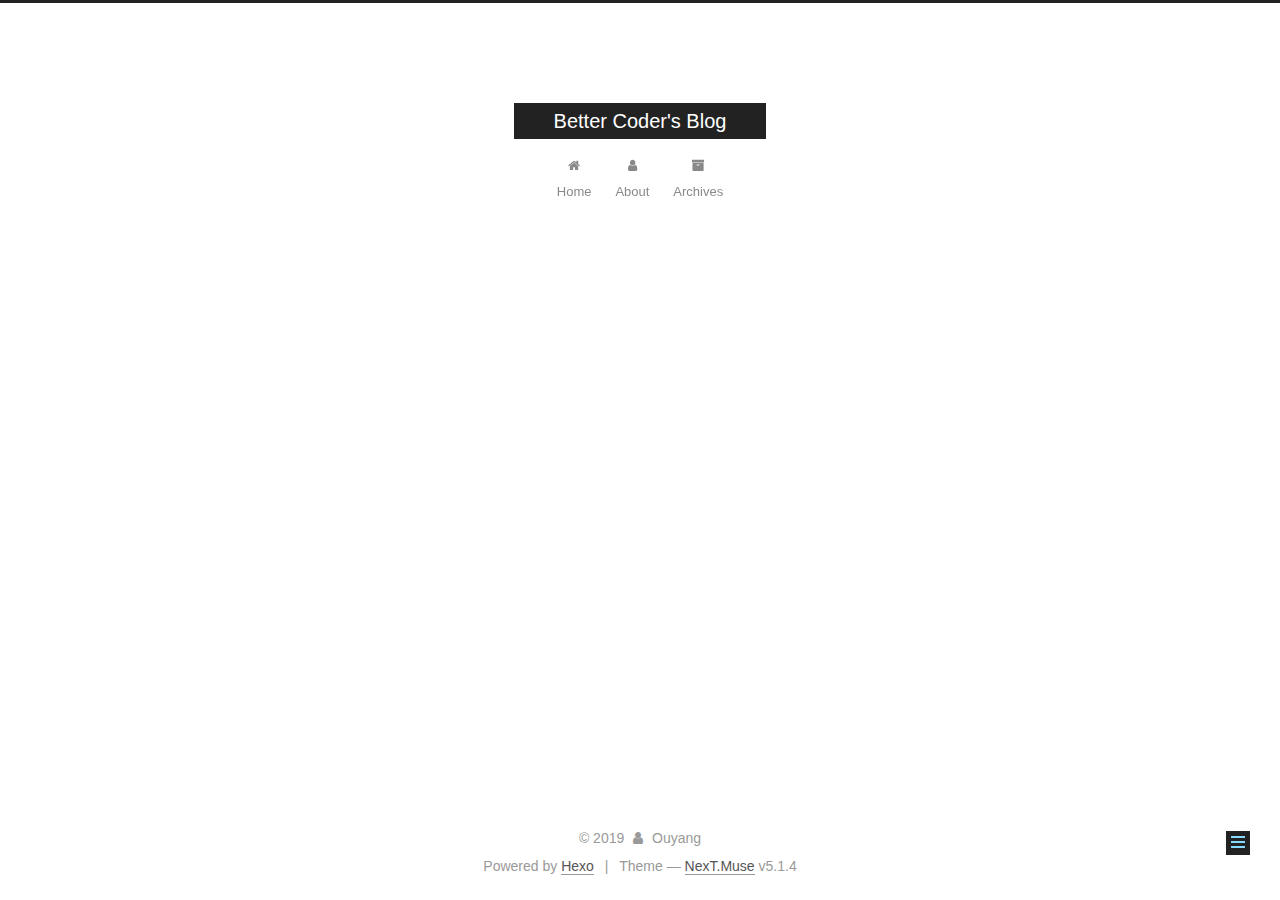
==== commit 13e1a95c: "Site updated: 2019-05-27 14:00:44" ====
--- a/about/index.html
+++ b/about/index.html
@@ -190,6 +190,16 @@
         </li>
       
         
+        <li class="menu-item menu-item-about">
+          <a href="/about/" rel="section">
+            
+              <i class="menu-item-icon fa fa-fw fa-user"></i> <br>
+            
+            About
+          </a>
+        </li>
+      
+        
         <li class="menu-item menu-item-archives">
           <a href="/archives/" rel="section">
             
@@ -296,7 +306,7 @@
               
                 <a href="/archives/">
               
-                  <span class="site-state-item-count">2</span>
+                  <span class="site-state-item-count">3</span>
                   <span class="site-state-item-name">posts</span>
                 </a>
               </div>
--- a/css/main.css
+++ b/css/main.css
@@ -1822,7 +1822,7 @@
   width: 4px;
   height: 4px;
   border-radius: 50%;
-  background: #ff4bff;
+  background: #865ea6;
 }
 .links-of-blogroll {
   font-size: 13px;
